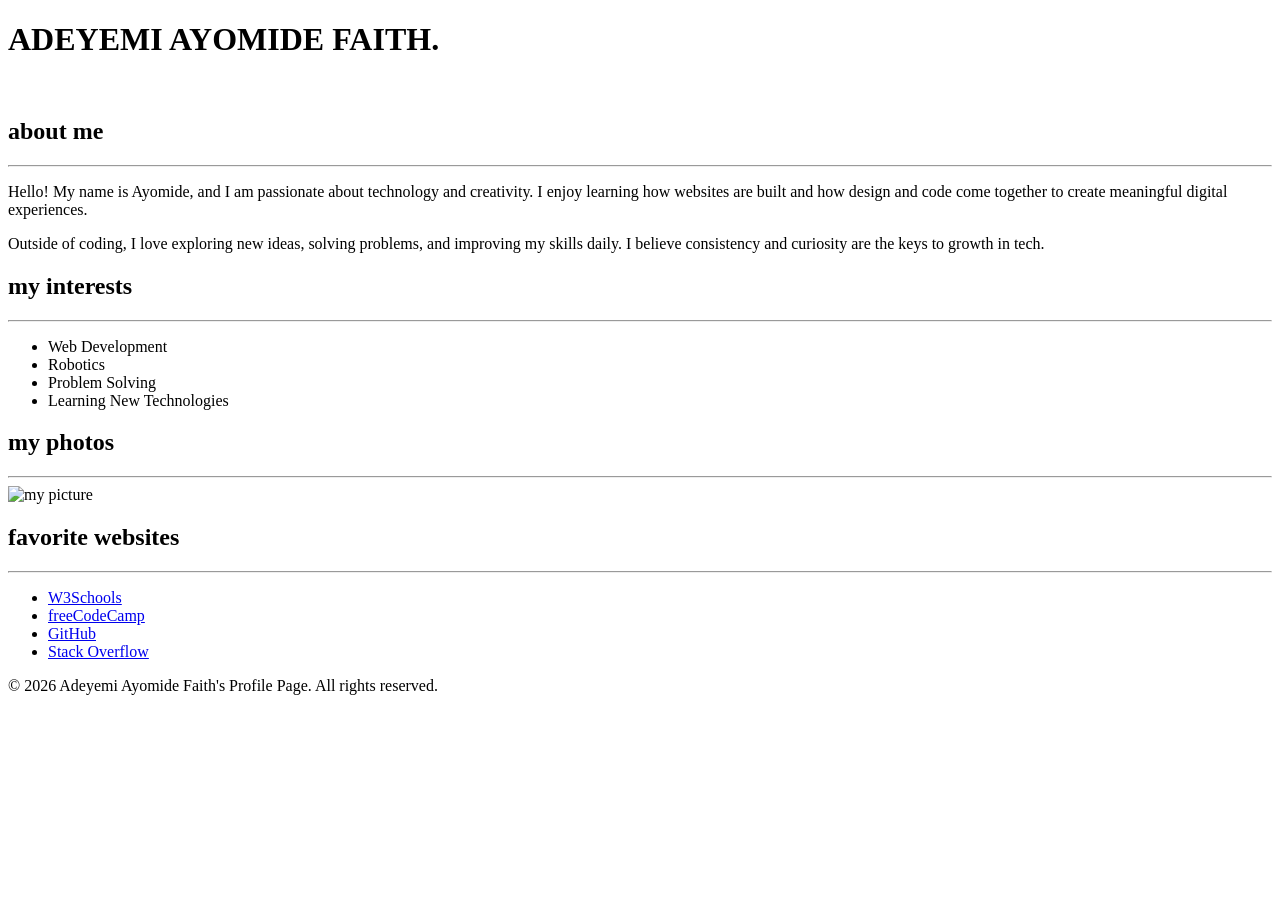
==== index.html @ e5af2c87 "replace profile page with index.html" ====
<!DOCTYPE html>
<html lang="en">
<head>
    <meta charset="UTF-8">
    <meta name="viewport" content="width=device-width, initial-scale=1.0">
    <title>my profile page.</title>
    <link rel="icon" type="image/jpeg" href="my picture.jpeg">
</head>
<body>
    <header>
        <h1>ADEYEMI AYOMIDE FAITH. </h1>
    </header>

    <br>

    <h2>about me </h2>

    <hr>

    <p> Hello! My name is Ayomide, and I am passionate about technology and creativity.
                I enjoy learning how websites are built and how design and code come together
                to create meaningful digital experiences.</p>

                <p>Outside of coding, I love exploring new ideas, solving problems, and improving
                my skills daily. I believe consistency and curiosity are the keys to growth in tech.</p>

                <h2>my interests</h2>
                <hr>
                <ul>
                    <li>Web Development</li>
                    <li>Robotics</li>
                    <li>Problem Solving</li>
                    <li>Learning New Technologies</li>
                </ul>

                <h2>my photos</h2>

                <hr>

                <img src="my picture.jpeg" alt="my picture" width="200" height="200">

                <h2>favorite websites</h2>
                <hr>
                <ul>
                    <li><a href="https://www.w3schools.com/" target="_blank">W3Schools</a></li>
                    <li><a href="https://www.freecodecamp.org/" target="_blank">freeCodeCamp</a></li>
                    <li><a href="https://www.github.com/" target="_blank">GitHub</a></li>
                    <li><a href="https://www.stackoverflow.com/" target="_blank">Stack Overflow</a></li>
                </ul>
                <footer>
                    <p>© 2026 Adeyemi Ayomide Faith's Profile Page. All rights reserved.</p>
                </footer>
            </body>
        </html>
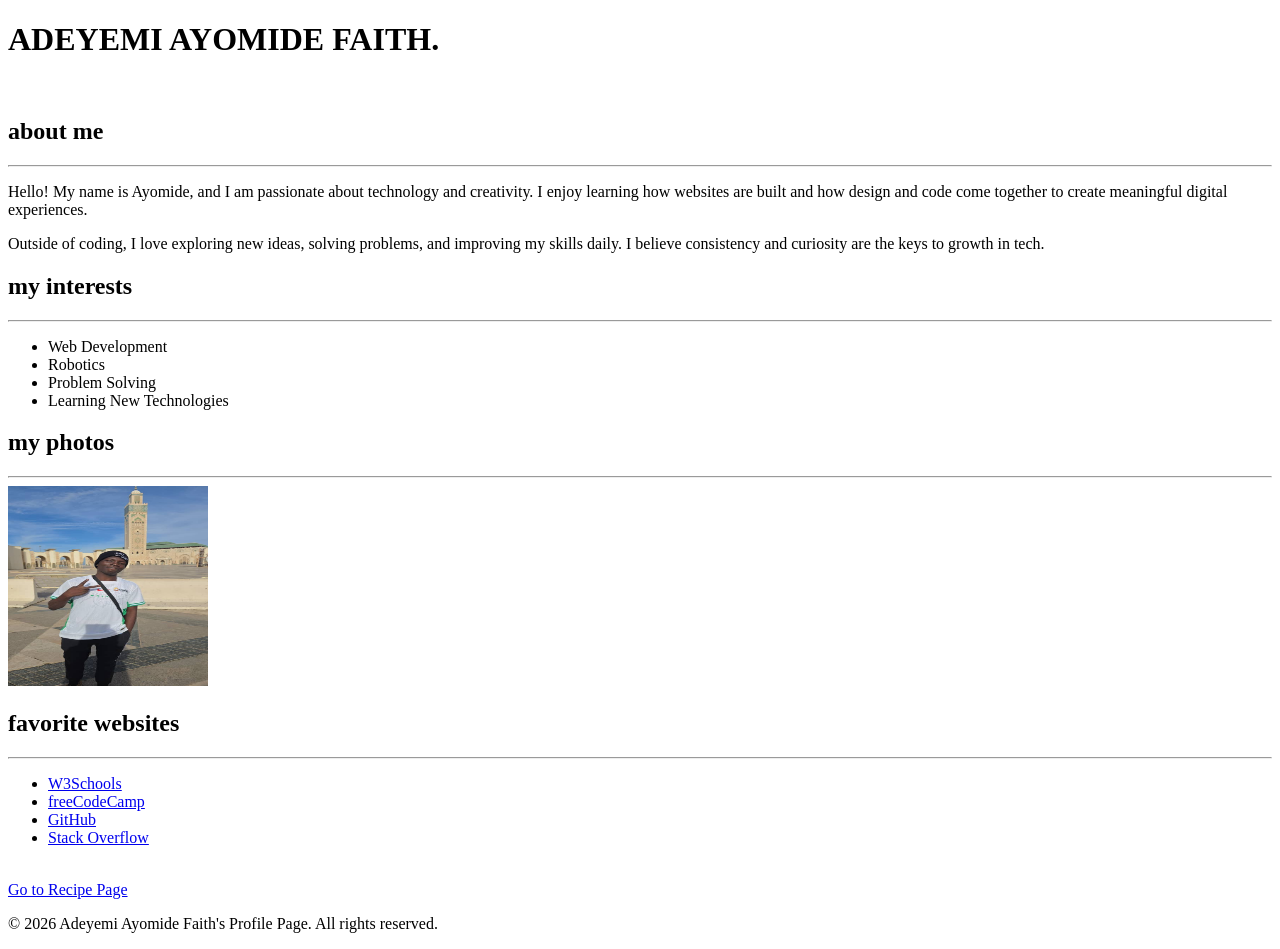
==== commit f4cbadec: "fix favicon and update site" ====
--- a/index.html
+++ b/index.html
@@ -4,7 +4,7 @@
     <meta charset="UTF-8">
     <meta name="viewport" content="width=device-width, initial-scale=1.0">
     <title>my profile page.</title>
-    <link rel="icon" type="image/jpeg" href="my picture.jpeg">
+    <link rel="icon" type="image/jpeg" href="my-picture.jpeg">
 </head>
 <body>
     <header>
@@ -37,7 +37,7 @@
 
                 <hr>
 
-                <img src="my picture.jpeg" alt="my picture" width="200" height="200">
+                <img src="my-picture.jpeg" alt="my picture" width="200" height="200">
 
                 <h2>favorite websites</h2>
                 <hr>
@@ -47,6 +47,10 @@
                     <li><a href="https://www.github.com/" target="_blank">GitHub</a></li>
                     <li><a href="https://www.stackoverflow.com/" target="_blank">Stack Overflow</a></li>
                 </ul>
+<br>
+
+<a href="recipe.html">Go to Recipe Page</a>
+
                 <footer>
                     <p>© 2026 Adeyemi Ayomide Faith's Profile Page. All rights reserved.</p>
                 </footer>
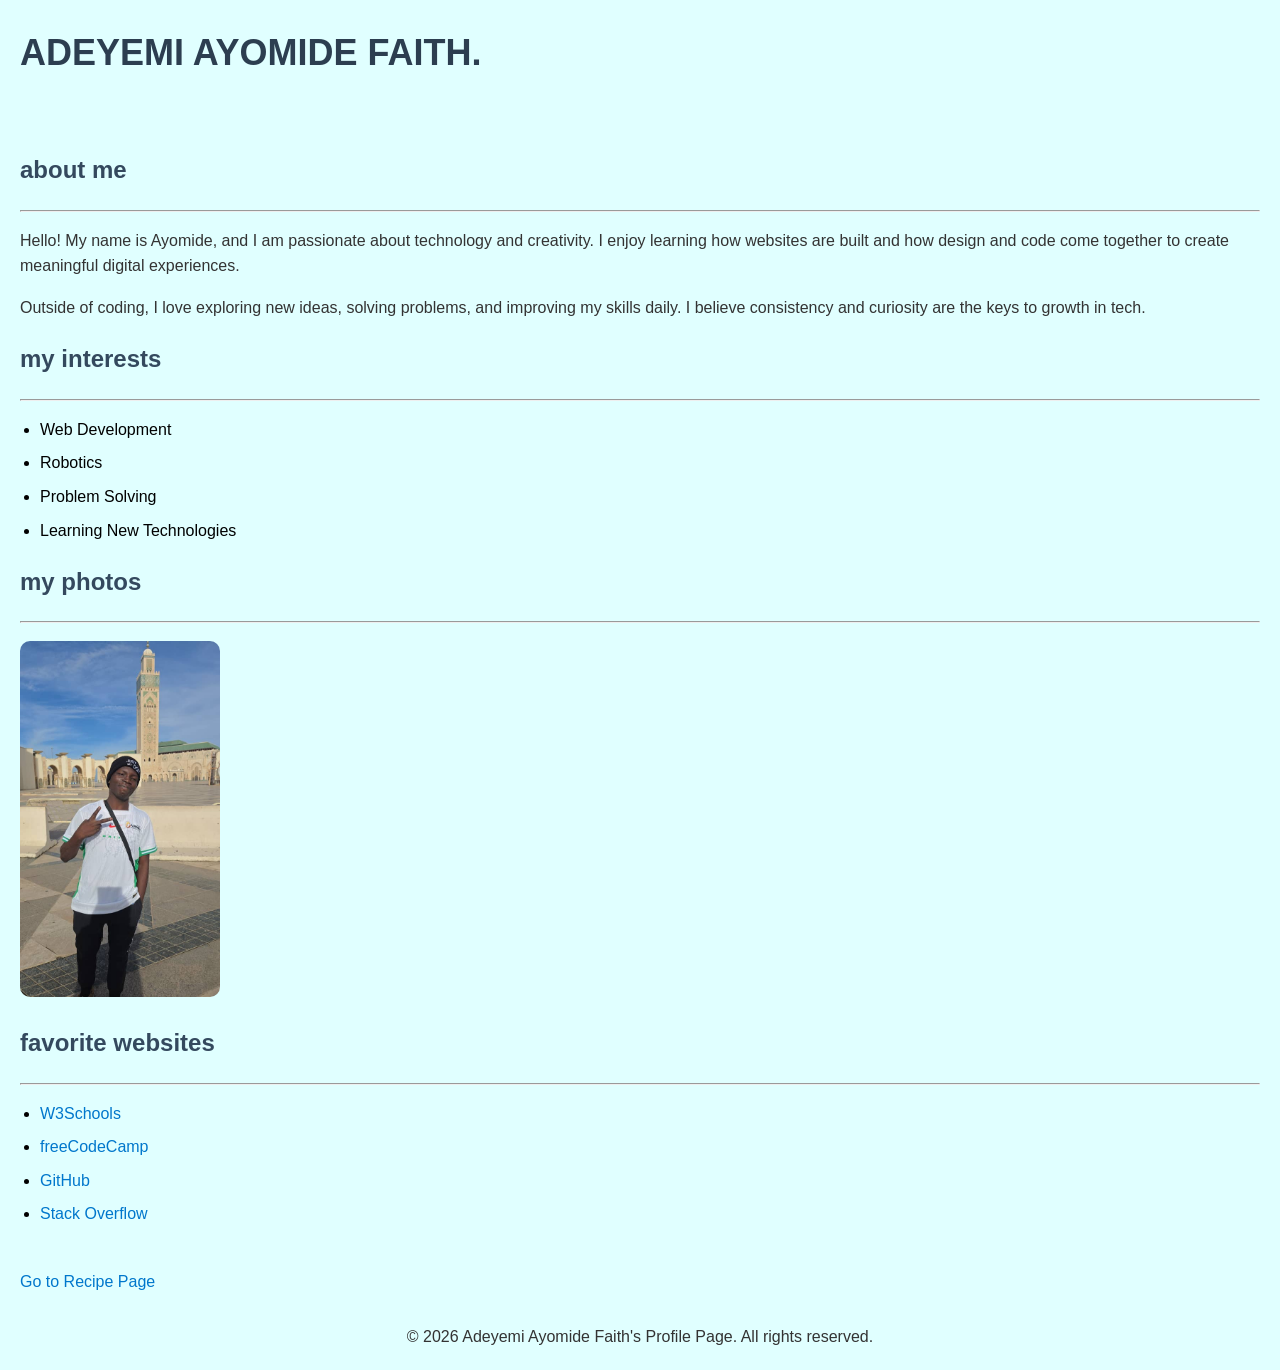
==== commit 19cc4cba: "Added styling for profile and recipe pages" ====
--- a/index.html
+++ b/index.html
@@ -5,15 +5,16 @@
     <meta name="viewport" content="width=device-width, initial-scale=1.0">
     <title>my profile page.</title>
     <link rel="icon" type="image/jpeg" href="my-picture.jpeg">
+    <link rel="stylesheet" href="style.css">
 </head>
 <body>
     <header>
-        <h1>ADEYEMI AYOMIDE FAITH. </h1>
+        <h1 id="main-name">ADEYEMI AYOMIDE FAITH. </h1>
     </header>
 
     <br>
 
-    <h2>about me </h2>
+    <h2 class="section-title">about me </h2>
 
     <hr>
 
@@ -24,7 +25,7 @@
                 <p>Outside of coding, I love exploring new ideas, solving problems, and improving
                 my skills daily. I believe consistency and curiosity are the keys to growth in tech.</p>
 
-                <h2>my interests</h2>
+                <h2 class="section-title">my interests</h2>
                 <hr>
                 <ul>
                     <li>Web Development</li>
@@ -33,13 +34,13 @@
                     <li>Learning New Technologies</li>
                 </ul>
 
-                <h2>my photos</h2>
+                <h2 class="section-title"   >my photos</h2>
 
-                <hr>
+                <hr>            
 
                 <img src="my-picture.jpeg" alt="my picture" width="200" height="200">
 
-                <h2>favorite websites</h2>
+                <h2 class="section-title">favorite websites</h2>
                 <hr>
                 <ul>
                     <li><a href="https://www.w3schools.com/" target="_blank">W3Schools</a></li>
@@ -54,5 +55,6 @@
                 <footer>
                     <p>© 2026 Adeyemi Ayomide Faith's Profile Page. All rights reserved.</p>
                 </footer>
+
             </body>
         </html>
--- a/style.css
+++ b/style.css
@@ -0,0 +1,60 @@
+
+body {
+    font-family: Arial, sans-serif;
+    background-color: lightcyan;
+    margin: 20px;
+    line-height: 1.6;
+}
+
+
+#main-name {
+    color: #2c3e50;
+    font-size: 36px;
+}
+
+
+.section-title {
+    color: #34495e;
+    margin-top: 20px;
+}
+
+
+p {
+    color: #333;
+    font-size: 16px;
+}
+
+
+ul {
+    padding-left: 20px;
+}
+
+li {
+    margin-bottom: 8px;
+}
+
+
+img {
+    border-radius: 10px;
+    margin-top: 10px;
+    height: auto ;
+}
+
+
+a {
+    color: #0077cc;
+    text-decoration: none;
+}
+
+
+a:hover {
+    color: #e74c3c;
+}
+
+
+footer {
+    margin-top: 30px;
+    font-size: 14px;
+    text-align: center;
+    color: gray;
+}
